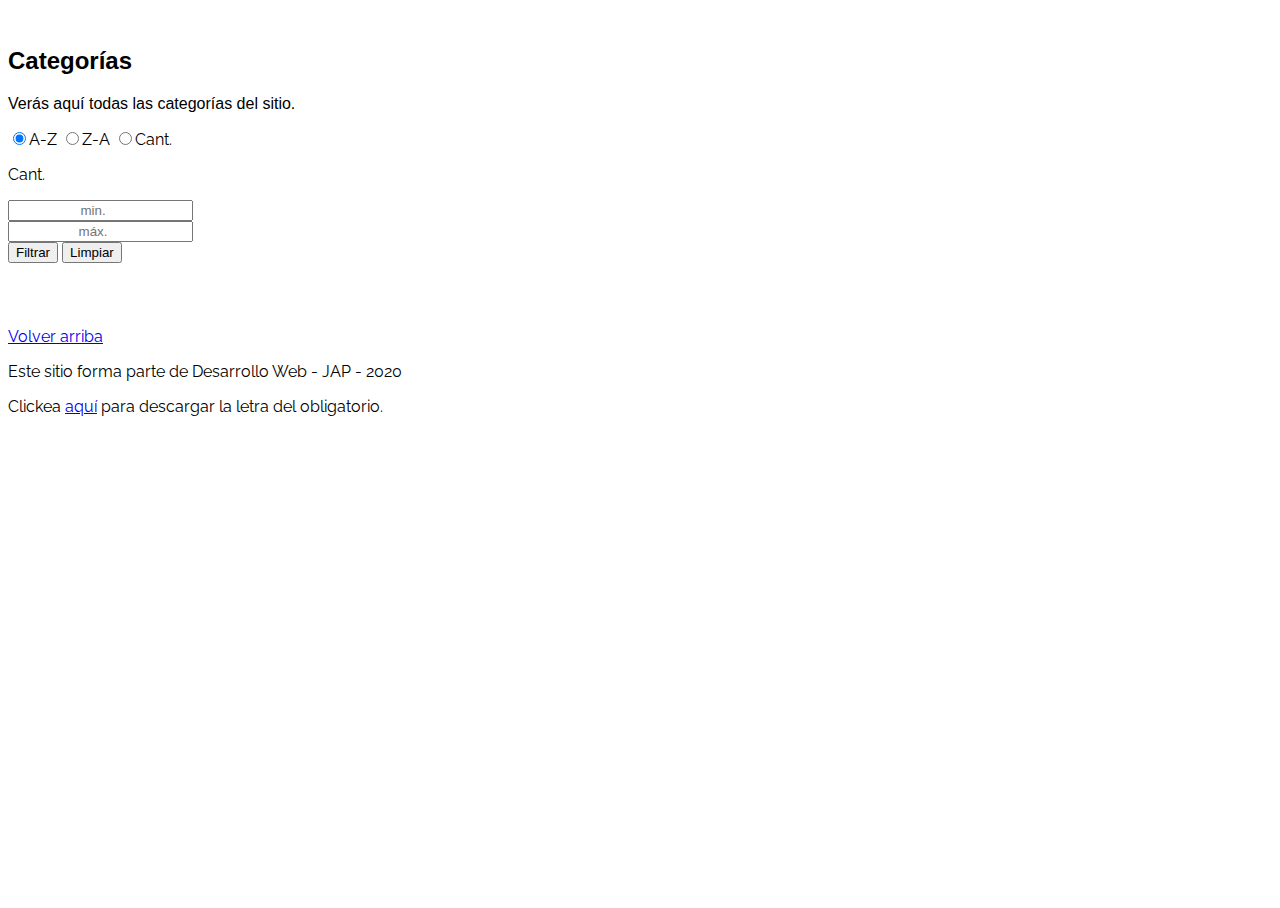
==== categories.html @ 834ba73c "Entrega 2" ====
<!DOCTYPE html>
<!-- saved from url=(0049)https://getbootstrap.com/docs/4.3/examples/album/ -->
<html lang="en">
  <head>
    <meta http-equiv="Content-Type" content="text/html; charset=UTF-8">
    <meta name="viewport" content="width=device-width, initial-scale=1, shrink-to-fit=no">
    <meta name="description" content="">
    <title>eMercado - Todo lo que busques está aquí</title>

    <link rel="canonical" href="https://getbootstrap.com/docs/4.3/examples/album/">
    <link href="https://fonts.googleapis.com/css?family=Raleway:300,300i,400,400i,700,700i,900,900i" rel="stylesheet">
    <link href="css/font-awesome.min.css" rel="stylesheet">

    <link href="css/bootstrap.min.css" rel="stylesheet">
    <link href="css/styles.css" rel="stylesheet">
  </head>
  <body>
    <nav class="site-header sticky-top py-1 bg-dark">
      <div class="container d-flex flex-column flex-md-row justify-content-between">
        <a class="py-2 d-none d-md-inline-block" href="index.html">Inicio</a>
        <a class="py-2 d-none d-md-inline-block" href="categories.html">Categorías</a>
        <a class="py-2 d-none d-md-inline-block" href="products.html">Productos</a>
        <a class="py-2 d-none d-md-inline-block" href="sell.html">Vender</a>
        <a class="py-2 d-none d-md-inline-block" href="cart.html">Mi carrito</a>
        <a class="py-2 d-none d-md-inline-block" href="my-profile.html" id="nombreUser"></a>
      </div>
    </nav>
    <main role="main" class="pb-5">
        <div class="text-center p-4">
            <h2>Categorías</h2>
            <p class="lead">Verás aquí todas las categorías del sitio.</p>
        </div>
        <div class="container">
            <div class="row">
                <div class="col text-right">
                    <div class="btn-group btn-group-toggle mb-4" data-toggle="buttons">
                        <label class="btn btn-light active" id="sortAsc" >
                            <input type="radio" name="options" autocomplete="off" checked>A-Z
                        </label>
                        <label class="btn btn-light" id="sortDesc" >
                            <input type="radio" name="options" autocomplete="off">Z-A
                        </label>
                        <label class="btn btn-light" id="sortByCount" >
                            <input type="radio" name="options" autocomplete="off"><i class="fas fa-sort-amount-down mr-1"></i>Cant.
                        </label>
                    </div>
                </div>
            </div>
            <div class="row justify-content-end">
              <div class="col-md-6"></div>
                <div class="col-md-6 col-sm-12 mb-1 container">
                  <div class="row container p-0 m-0">
                    <div class="col">
                      <p class="font-weight-normal text-right my-2">Cant.</p>
                    </div>
                    <div class="col">
                      <input class="form-control" type="number" placeholder="min." id="rangeFilterCountMin">
                    </div>
                    <div class="col">
                      <input class="form-control" type="number" placeholder="máx." id="rangeFilterCountMax">
                    </div>
                    <div class="col-3 p-0">
                      <div class="btn-group" role="group">
                        <button class="btn btn-light btn-block" id="rangeFilterCount">Filtrar</button>
                        <button class="btn btn-link btn-sm" id="clearRangeFilter">Limpiar</button>
                      </div>
                    </div>
                  </div>
                </div>
            </div>
            <div class="row">
                <div class="list-group" id="cat-list-container">
                </div>
            </div>
        </div>
    </main>
    <footer class="text-muted bg-light">
      <div class="container">
        <p class="float-right">
          <a href="#">Volver arriba</a>
        </p>
        <p>Este sitio forma parte de Desarrollo Web - JAP - 2020</p>
        <p>Clickea <a target="_blank" href="Letra.pdf">aquí</a> para descargar la letra del obligatorio.</p>
      </div>
    </footer>
    <div id="spinner-wrapper"><div class="lds-ring"><div></div><div></div><div></div><div></div></div></div>
    <script src="js/jquery-3.4.1.min.js"></script>
    <script src="js/bootstrap.bundle.min.js"></script>
    <script src="js/init.js"></script>
    <script src="js/categories.js"></script>
  </body>
</html>
---- css/styles.css ----
.textlogin {
  color: #ff0066;
text-align: center;}



.jumbotron, .card-body, .container, .site-header{
  font-family: 'Raleway', serif !important;
}

.jumbotron .display-4{
  font-weight: bold;
}

.jumbotron {
height: 50vh;
padding: 5em inherit;
margin-bottom: 0;
background-color: #53C0FB;
background: url('../img/cover_back.png');
background-size: cover;
background-position: center;
background-repeat: no-repeat;
color: black;
font-weight: bold;
}




@media (min-width: 768px) {
.jumbotron {
  padding-top: 6rem;
  padding-bottom: 6rem;
}
}

.jumbotron p:last-child {
margin-bottom: 0;
}

.jumbotron-heading {
font-weight: 300;
}

.jumbotron .container {
max-width: 40rem;
background-color: rgba(255, 255, 255, 0.5);
border-radius: 10px;
text-shadow: 1px 1px 2px grey;
}

.jumbotron .lead{
font-size: 38px;
}

footer {
padding-top: 3rem;
padding-bottom: 3rem;
}

footer p {
margin-bottom: .25rem;
}

.site-header a {
color: white;
transition: ease-in-out color .15s;
}

.light-text {
color: white;
}

.site-header .dropdown-menu a {
color: black;
}

.dropzone{
border: 2px dashed #0087F7;
border-radius: 5px;
background: white;
}

.alert{
position: fixed;
top:80px;
width: 50%;
left: 50%;
transform: translate(-50%, 0);
}

.lds-ring {
display: inline-block;
position: relative;
width: 64px;
height: 64px;
top:50%;
left: 50%;
}
.lds-ring div {
box-sizing: border-box;
display: block;
position: absolute;
width: 51px;
height: 51px;
margin: 6px;
border: 6px solid #fff;
border-radius: 50%;
animation: lds-ring 1.2s cubic-bezier(0.5, 0, 0.5, 1) infinite;
border-color: #fff transparent transparent transparent;
}
.lds-ring div:nth-child(1) {
animation-delay: -0.45s;
}
.lds-ring div:nth-child(2) {
animation-delay: -0.3s;
}
.lds-ring div:nth-child(3) {
animation-delay: -0.15s;
}
@keyframes lds-ring {
0% {
  transform: rotate(0deg);
}
100% {
  transform: rotate(360deg);
}
}

#spinner-wrapper{
position: fixed;
background-color: rgba(0,0,0,0.5);
width:100%;
height: 100%;
top:0;
left:0;
z-index: 1021;
display: none;
}

a.custom-card,
a.custom-card:hover {
color: inherit;
text-decoration: inherit;
}

.checked {
color: orange;
}

::-webkit-input-placeholder{
text-align: center;
}


/* ejhemplo */


@import url('https://fonts.googleapis.com/css?family=Numans');


html,body{
background-size: cover;
background-repeat: no-repeat;
height: 100%;
font-family: 'Numans', sans-serif;
}

.container{
height: 100%;
align-content: center;
}


.cardlogin{
height: 370px;
margin-top: auto;
margin-bottom: auto;
width: 400px;
background-color: rgba(0,0,0,0.5) !important;
}

.social_icon span{
font-size: 60px;
margin-left: 10px;
color: #FFC312;
}




.social_icon span:hover{
color: white;
cursor: pointer;
}

.card-header h3{
color: white;

text-align: center;
}

.social_icon{
position: absolute;
right: 20px;
top: -45px;
}

.input-group-prepend span{
width: 50px;
background-color: #FFC312;
color: black;
border:0 !important;
}

input:focus{
outline: 0 0 0 0  !important;
box-shadow: 0 0 0 0 !important;

}

.remember{
color: white;
}

.remember input
{
width: 20px;
height: 20px;
margin-left: 15px;
margin-right: 5px;
}

.login_btn{
color: black;
background-color: #FFC312;
width: 100px;
}

.login_btn:hover{
color: black;
background-color: white;
}

.links{
color: white;
}

.links a{
margin-left: 4px;
}

*/
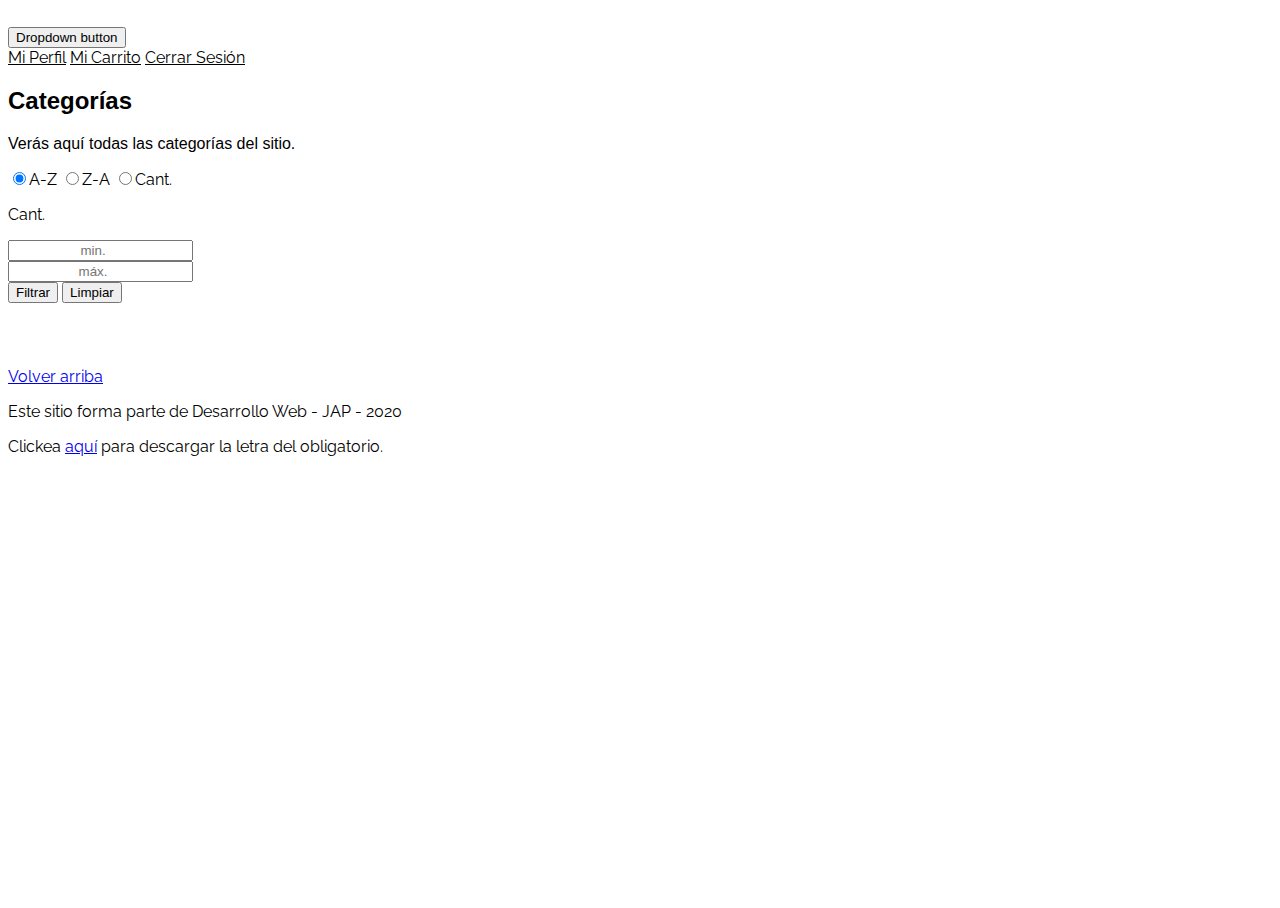
==== commit 013ea00d: "ENTREGA 4" ====
--- a/categories.html
+++ b/categories.html
@@ -17,12 +17,20 @@
   <body>
     <nav class="site-header sticky-top py-1 bg-dark">
       <div class="container d-flex flex-column flex-md-row justify-content-between">
-        <a class="py-2 d-none d-md-inline-block" href="index.html">Inicio</a>
+        <a class="py-2 d-none d-md-inline-block" href="index2.html">Inicio</a>
         <a class="py-2 d-none d-md-inline-block" href="categories.html">Categorías</a>
         <a class="py-2 d-none d-md-inline-block" href="products.html">Productos</a>
         <a class="py-2 d-none d-md-inline-block" href="sell.html">Vender</a>
-        <a class="py-2 d-none d-md-inline-block" href="cart.html">Mi carrito</a>
-        <a class="py-2 d-none d-md-inline-block" href="my-profile.html" id="nombreUser"></a>
+        <div class="dropdown">
+          <button class="btn btn-secondary dropdown-toggle" type="button" id="nombreUser" data-toggle="dropdown" aria-haspopup="true" aria-expanded="false">
+            Dropdown button
+          </button>
+          <div class="dropdown-menu" aria-labelledby="dropdownMenuButton">
+            <a class="dropdown-item" href="my-profile.html" >Mi Perfil</a>
+            <a class="dropdown-item" href="cart.html">Mi Carrito</a>
+            <a class="dropdown-item" href="index.html" id="logout" onclick="cerrarSession()" >Cerrar Sesión</a>
+          </div>
+        </div>
       </div>
     </nav>
     <main role="main" class="pb-5">
--- a/css/styles.css
+++ b/css/styles.css
@@ -251,4 +251,32 @@
 margin-left: 4px;
 }
 
-*/+//
+
+hr{
+  border-top: 1px solid #000 !important;
+}
+
+.row{
+  margin-right: 0px;
+  margin-left: 0px;
+}
+
+.comment{
+  margin-right: 20px;
+  margin-left: 20px; 
+  margin-bottom: 30px;
+}
+
+.head{
+  margin-bottom: 10px;
+}
+
+.user{
+  margin-right: 10px;
+}
+
+.checked {
+  color: orange;
+}
+
